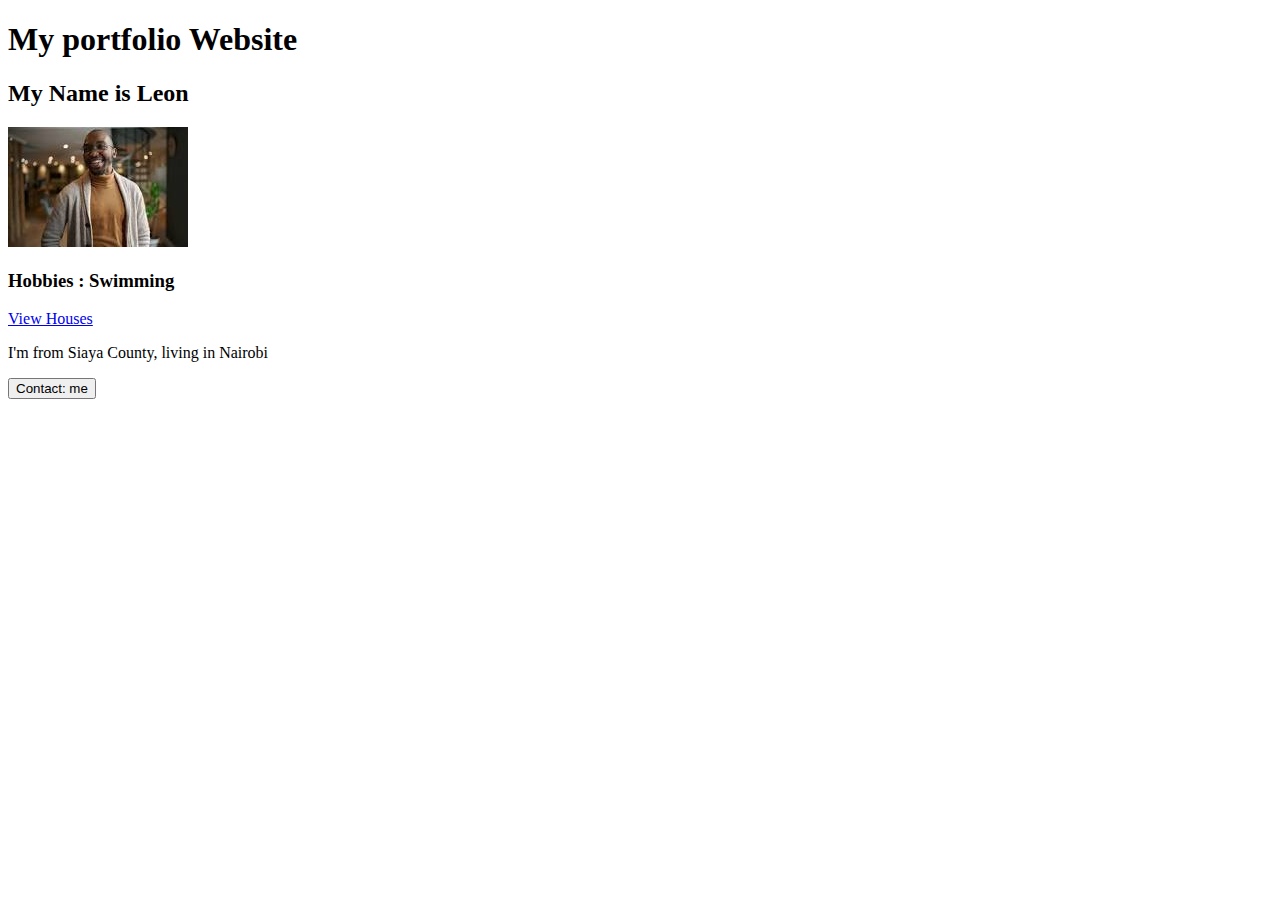
==== Week-4/web/index.html @ 6f928fad "web" ====
<!DOCTYPE html>
<html>
    <body>
        <h1>My portfolio Website</h1>
        <h2>My Name is Leon</h2>
        <img src="images/person.jpg">
        <h3>Hobbies : Swimming</h3>
        <a href="home.html">View Houses</a>
        <p>I'm from Siaya County, living in Nairobi</p>
        <button>Contact: me </button>

    </body>
</html>
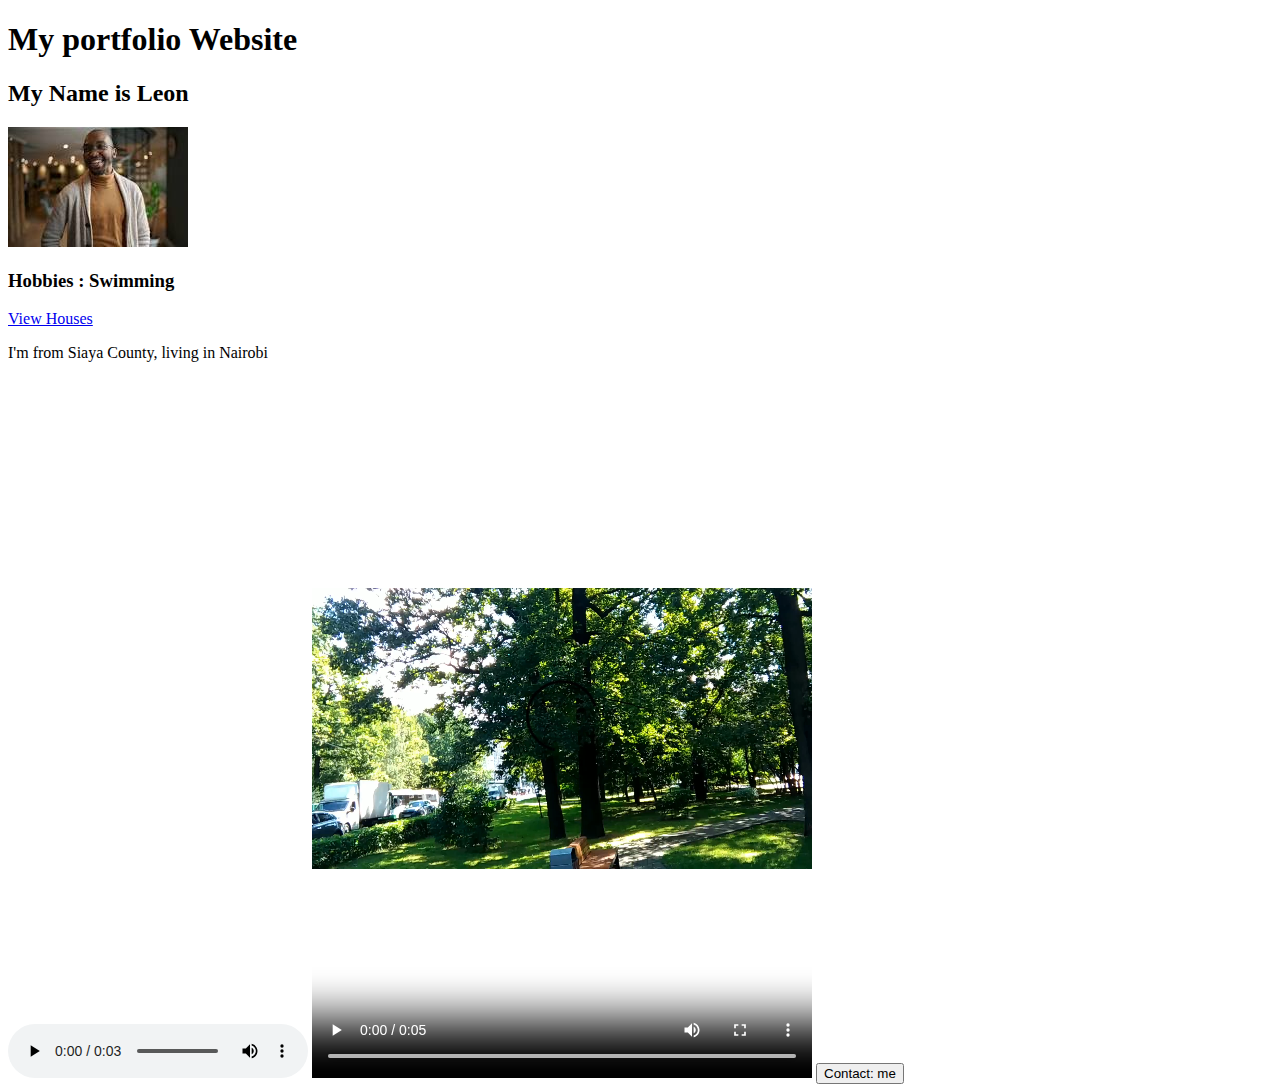
==== commit a3d4d56d: "web" ====
--- a/Week-4/web/index.html
+++ b/Week-4/web/index.html
@@ -3,11 +3,47 @@
     <body>
         <h1>My portfolio Website</h1>
         <h2>My Name is Leon</h2>
-        <img src="images/person.jpg">
+        <img src="assets/person.jpg">
         <h3>Hobbies : Swimming</h3>
         <a href="home.html">View Houses</a>
         <p>I'm from Siaya County, living in Nairobi</p>
-        <button>Contact: me </button>
 
-    </body>
+<!--
+<table>
+    <tr>
+        <td>row 1 col 1</td>
+        <td>row 1 col 2</td>
+        <td>row 1 col 3</td>
+    </tr>
+    <tr>
+        <td colspan="3">Second row</td>
+    </tr>
+    <tr>
+        <td>row 2 col 1</td>
+        <td>row 2 col 2</td>
+        <td>row 2 col 3</td>
+    </tr>
+    <tr>
+        <td colspan="3">Third row</td>
+    </tr>
+    <tr>
+        <td>row 3 col 1</td>
+        <td>row 3 col 2</td>
+        <td>row 3 col 3</td>
+    </tr>
+</table>
+-->
+    <audio controls>
+        <source src="assets/sample-3s.mp3" 
+            type = "audio/mpeg">
+            Your browser does not support the audio
+    </audio>
+    <video width="500" height = "700" controls>
+        <source src ="assets/sample-5s.mp4"
+        type ="video/mp4"> 
+    </video>
+
+    <button>Contact: me </button>
+
+</body>
 </html>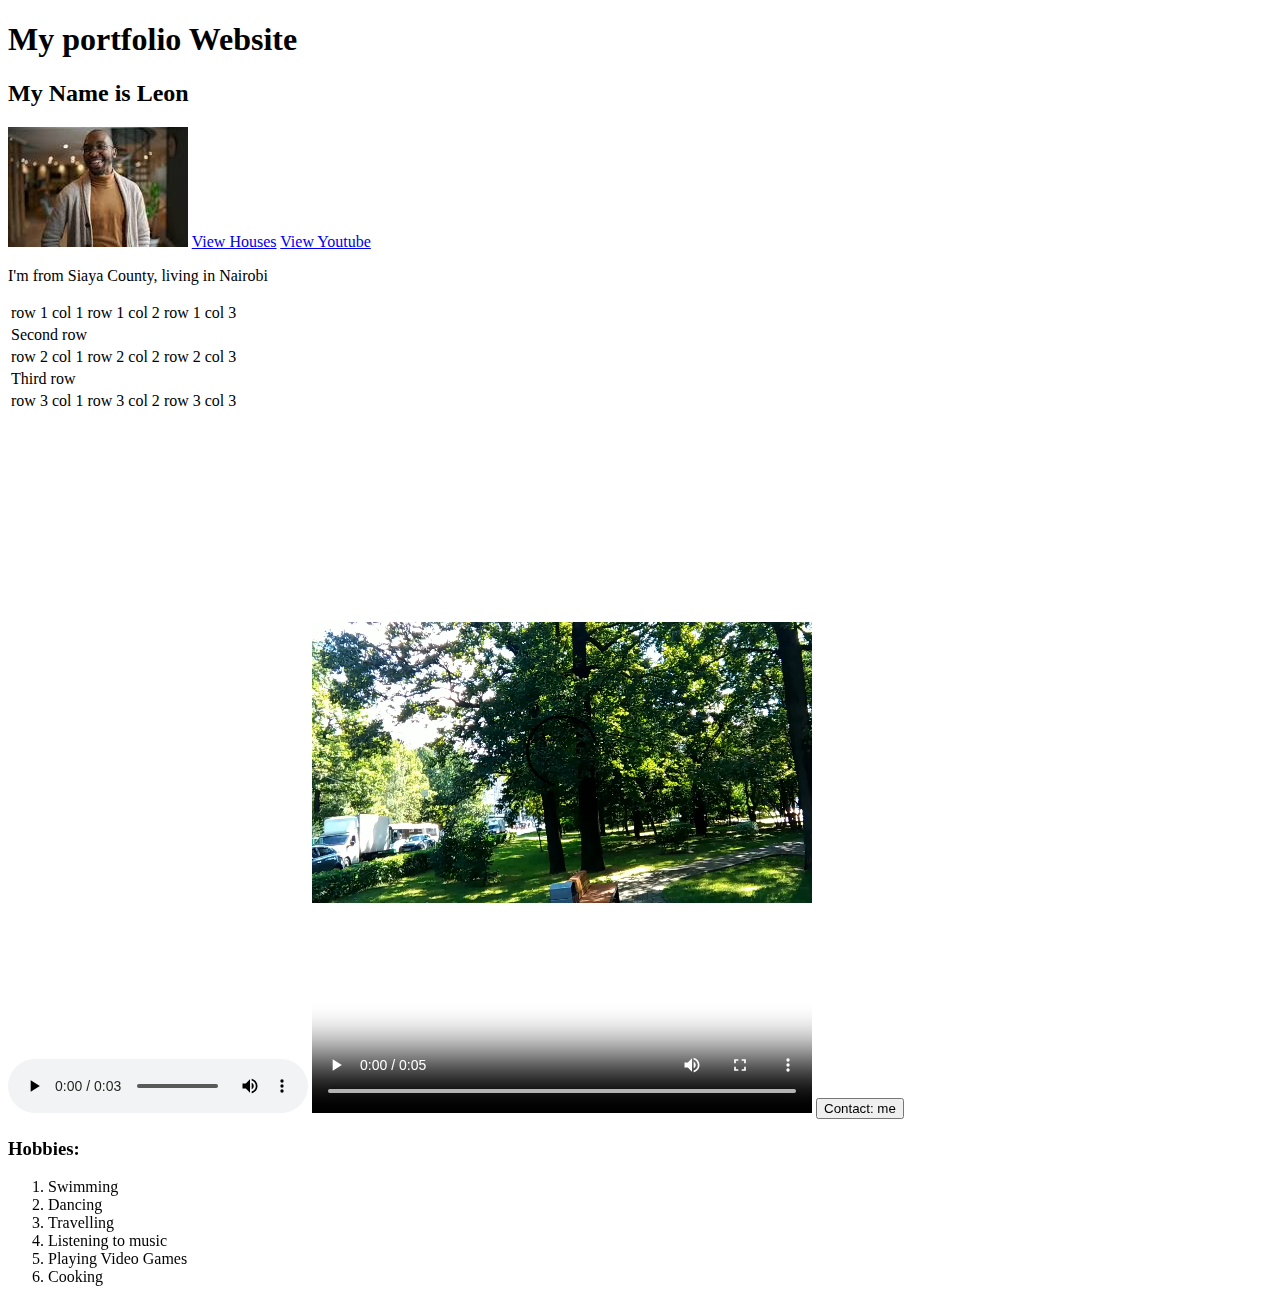
==== commit b2fa1183: "web,personal blog" ====
--- a/Week-4/web/index.html
+++ b/Week-4/web/index.html
@@ -4,11 +4,10 @@
         <h1>My portfolio Website</h1>
         <h2>My Name is Leon</h2>
         <img src="assets/person.jpg">
-        <h3>Hobbies : Swimming</h3>
         <a href="home.html">View Houses</a>
+        <a href="https://www.youtube.com/watch?v=acYUqMd9k2I">View Youtube</a>
         <p>I'm from Siaya County, living in Nairobi</p>
 
-<!--
 <table>
     <tr>
         <td>row 1 col 1</td>
@@ -32,7 +31,7 @@
         <td>row 3 col 3</td>
     </tr>
 </table>
--->
+
     <audio controls>
         <source src="assets/sample-3s.mp3" 
             type = "audio/mpeg">
@@ -44,6 +43,15 @@
     </video>
 
     <button>Contact: me </button>
+    <h3>Hobbies: </h3>
+    <ol>
+        <li>Swimming</li>
+        <li>Dancing</li>
+        <li>Travelling</li>
+        <li>Listening to music</li>
+        <li>Playing Video Games</li>
+        <li>Cooking</li>
+    </ol>
 
 </body>
 </html>